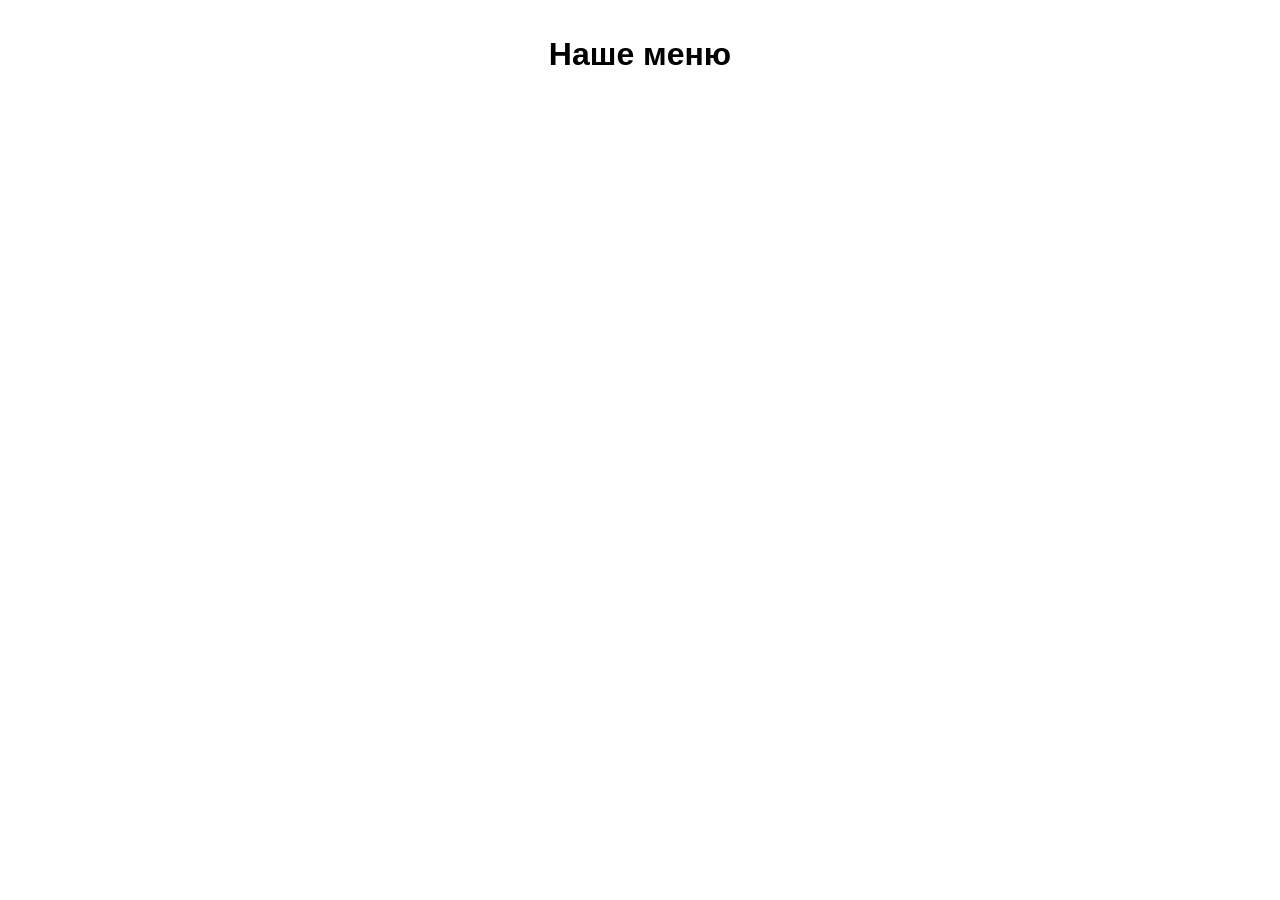
==== webapp/index.html @ 69e2f330 "feat: init pizza bot and webapp" ====
<!DOCTYPE html>
<html lang="uk">
<head>
    <meta charset="UTF-8">
    <meta name="viewport" content="width=device-width, initial-scale=1.0">
    <title>Замовлення піци</title>
    <link rel="stylesheet" href="style.css">
    <script src="https://telegram.org/js/telegram-web-app.js"></script>
</head>
<body>
    <div class="container">
        <h1>Наше меню</h1>
        <div class="pizza-list" id="pizza-list">
            <!-- Items will be added by app.js -->
        </div>
    </div>
    <script src="app.js"></script>
</body>
</html>
---- webapp/style.css ----
body {
    font-family: Arial, sans-serif;
    background-color: var(--tg-theme-bg-color, #ffffff);
    color: var(--tg-theme-text-color, #000000);
    margin: 0;
    padding: 15px;
}
.container {
    max-width: 500px;
    margin: 0 auto;
}
h1 {
    text-align: center;
}
.pizza-item {
    border: 1px solid var(--tg-theme-hint-color, #ccc);
    border-radius: 10px;
    padding: 10px;
    margin-bottom: 10px;
    display: flex;
    justify-content: space-between;
    align-items: center;
}
.pizza-info h3 {
    margin: 0 0 5px 0;
}
.pizza-info p {
    margin: 0;
    color: var(--tg-theme-hint-color, #888);
}
.add-btn {
    background-color: var(--tg-theme-button-color, #3390ec);
    color: var(--tg-theme-button-text-color, #ffffff);
    border: none;
    padding: 8px 15px;
    border-radius: 5px;
    cursor: pointer;
    font-weight: bold;
}
.add-btn.added {
    background-color: #4caf50;
}
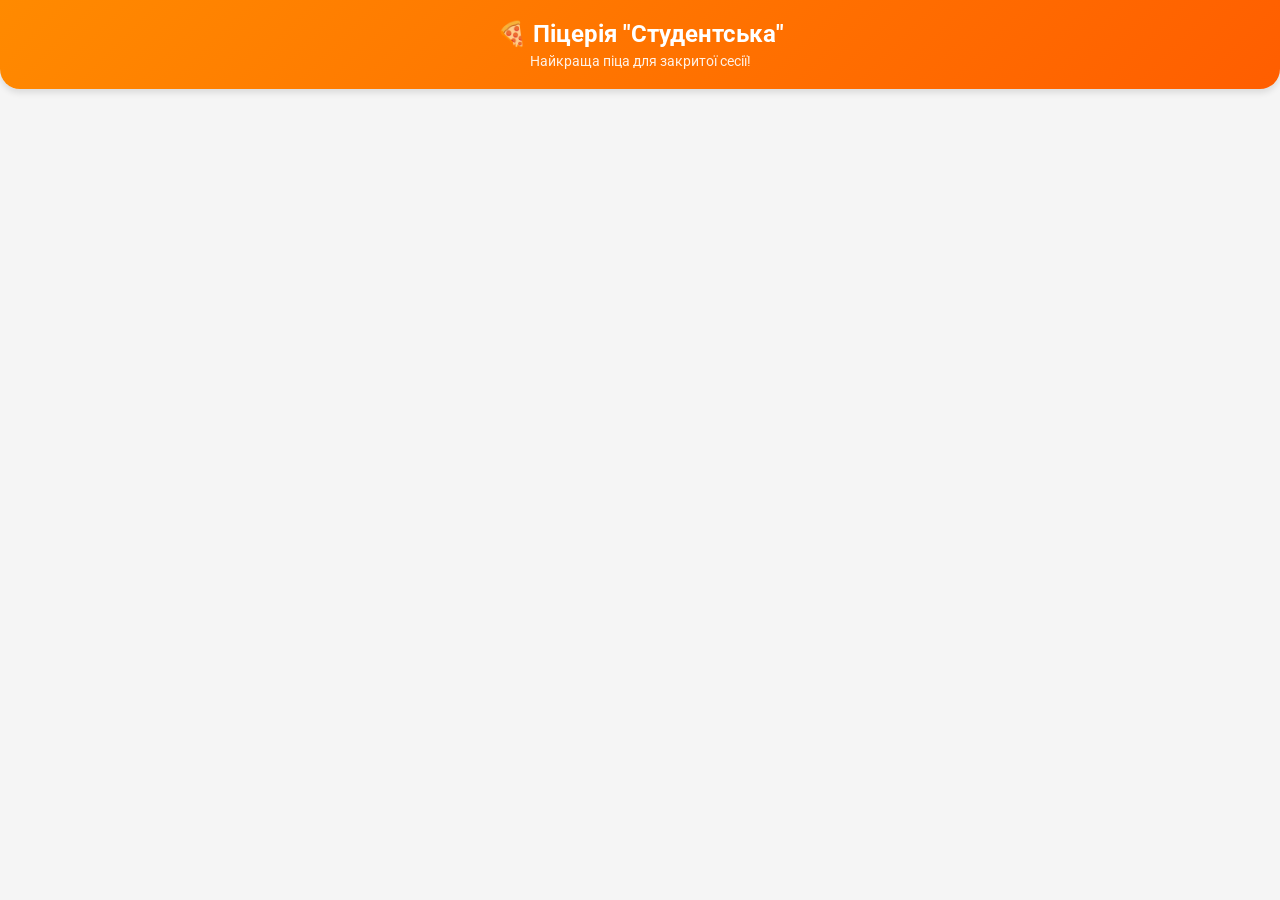
==== commit 6c68f4b4: "feat: redesign webapp UI for better UX" ====
--- a/webapp/index.html
+++ b/webapp/index.html
@@ -2,18 +2,24 @@
 <html lang="uk">
 <head>
     <meta charset="UTF-8">
-    <meta name="viewport" content="width=device-width, initial-scale=1.0">
-    <title>Замовлення піци</title>
+    <meta name="viewport" content="width=device-width, initial-scale=1.0, maximum-scale=1.0, user-scalable=no">
+    <title>Піцерія</title>
     <link rel="stylesheet" href="style.css">
     <script src="https://telegram.org/js/telegram-web-app.js"></script>
+    <link href="https://fonts.googleapis.com/css2?family=Roboto:wght@400;500;700&display=swap" rel="stylesheet">
 </head>
 <body>
-    <div class="container">
-        <h1>Наше меню</h1>
-        <div class="pizza-list" id="pizza-list">
-            <!-- Items will be added by app.js -->
+    <header class="header">
+        <h1>🍕 Піцерія "Студентська"</h1>
+        <p>Найкраща піца для закритої сесії!</p>
+    </header>
+    
+    <main class="container">
+        <div class="pizza-grid" id="pizza-list">
+            <!-- Items generated by JS -->
         </div>
-    </div>
+    </main>
+    
     <script src="app.js"></script>
 </body>
 </html>
--- a/webapp/style.css
+++ b/webapp/style.css
@@ -1,42 +1,142 @@
+:root {
+    --bg-color: var(--tg-theme-bg-color, #f5f5f5);
+    --text-color: var(--tg-theme-text-color, #222);
+    --hint-color: var(--tg-theme-hint-color, #777);
+    --btn-color: var(--tg-theme-button-color, #ff8a00);
+    --btn-text-color: var(--tg-theme-button-text-color, #fff);
+    --card-bg: var(--tg-theme-secondary-bg-color, #ffffff);
+}
+
 body {
-    font-family: Arial, sans-serif;
-    background-color: var(--tg-theme-bg-color, #ffffff);
-    color: var(--tg-theme-text-color, #000000);
+    font-family: 'Roboto', sans-serif;
+    background-color: var(--bg-color);
+    color: var(--text-color);
     margin: 0;
-    padding: 15px;
+    padding: 0;
+    padding-bottom: 80px; /* Місце для головної кнопки Telegram */
 }
+
+.header {
+    text-align: center;
+    padding: 20px 10px;
+    background: linear-gradient(135deg, #ff8a00, #ff5e00);
+    color: white;
+    border-bottom-left-radius: 20px;
+    border-bottom-right-radius: 20px;
+    margin-bottom: 20px;
+    box-shadow: 0 4px 6px rgba(0,0,0,0.1);
+}
+
+.header h1 {
+    margin: 0;
+    font-size: 24px;
+}
+
+.header p {
+    margin: 5px 0 0 0;
+    font-size: 14px;
+    opacity: 0.9;
+}
+
 .container {
-    max-width: 500px;
+    padding: 0 15px;
+    max-width: 600px;
     margin: 0 auto;
 }
-h1 {
+
+.pizza-grid {
+    display: grid;
+    grid-template-columns: repeat(auto-fill, minmax(140px, 1fr));
+    gap: 15px;
+}
+
+.pizza-card {
+    background-color: var(--card-bg);
+    border-radius: 16px;
+    padding: 15px;
     text-align: center;
+    box-shadow: 0 2px 8px rgba(0,0,0,0.05);
+    display: flex;
+    flex-direction: column;
+    justify-content: space-between;
+    transition: transform 0.2s ease;
 }
-.pizza-item {
-    border: 1px solid var(--tg-theme-hint-color, #ccc);
-    border-radius: 10px;
-    padding: 10px;
+
+.pizza-card:active {
+    transform: scale(0.98);
+}
+
+.pizza-icon {
+    font-size: 50px;
     margin-bottom: 10px;
-    display: flex;
-    justify-content: space-between;
-    align-items: center;
 }
+
 .pizza-info h3 {
     margin: 0 0 5px 0;
+    font-size: 16px;
+    font-weight: 700;
 }
-.pizza-info p {
-    margin: 0;
-    color: var(--tg-theme-hint-color, #888);
+
+.pizza-info p.desc {
+    margin: 0 0 10px 0;
+    font-size: 12px;
+    color: var(--hint-color);
+    line-height: 1.3;
 }
-.add-btn {
-    background-color: var(--tg-theme-button-color, #3390ec);
-    color: var(--tg-theme-button-text-color, #ffffff);
+
+.pizza-info p.price {
+    margin: 0 0 15px 0;
+    font-size: 16px;
+    font-weight: bold;
+    color: var(--btn-color);
+}
+
+/* Кнопки додавання */
+.controls {
+    display: flex;
+    justify-content: center;
+    align-items: center;
+    gap: 15px;
+}
+
+.btn {
+    background-color: var(--btn-color);
+    color: var(--btn-text-color);
     border: none;
-    padding: 8px 15px;
-    border-radius: 5px;
+    border-radius: 8px;
+    padding: 10px 0;
+    font-size: 14px;
+    font-weight: 600;
     cursor: pointer;
+    width: 100%;
+    transition: opacity 0.2s;
+}
+
+.btn:active {
+    opacity: 0.8;
+}
+
+.btn-icon {
+    width: 32px;
+    height: 32px;
+    border-radius: 8px;
+    background-color: var(--btn-color);
+    color: var(--btn-text-color);
+    border: none;
+    font-size: 18px;
     font-weight: bold;
+    display: flex;
+    justify-content: center;
+    align-items: center;
+    cursor: pointer;
 }
-.add-btn.added {
-    background-color: #4caf50;
+
+.btn-icon:active {
+    transform: scale(0.9);
 }
+
+.count {
+    font-size: 16px;
+    font-weight: bold;
+    min-width: 20px;
+}
